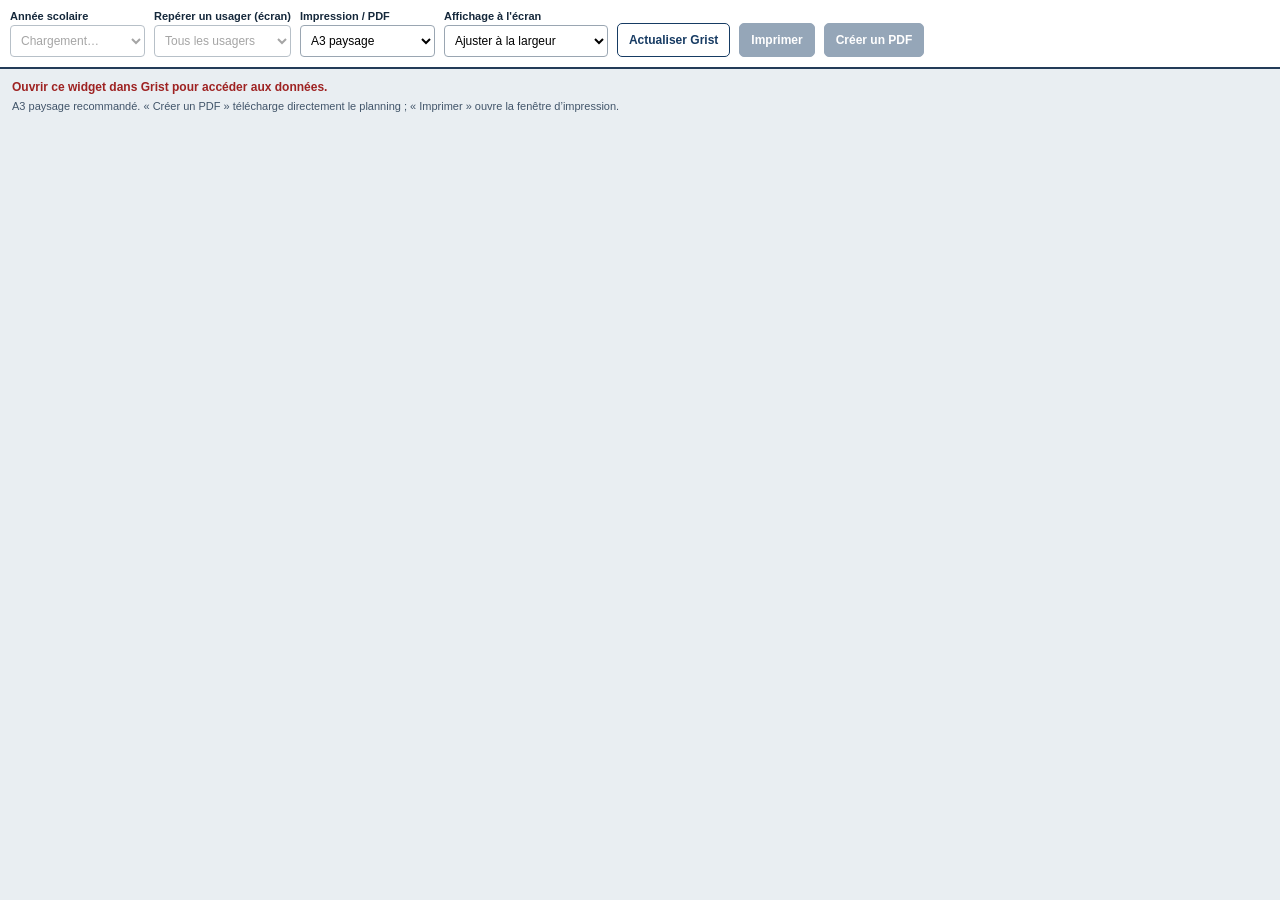
==== Bis Planning-général/index.html @ a84e124d "v1" ====
<!doctype html>
<html lang="fr">
<head>
  <meta charset="utf-8">
  <meta name="viewport" content="width=device-width, initial-scale=1">
  <title>Planning général — SAJ Anagallis (V9.6)</title>
  <meta name="widget-version" content="9.6">
  <link rel="stylesheet" href="style.css?v=9.6">
  <script defer src="https://docs.getgrist.com/grist-plugin-api.js"></script>
  <script defer src="script.js?v=9.6"></script>
</head>
<body>
  <main id="app">
    <header class="toolbar no-print">
      <div class="field"><label for="yearSelect">Année scolaire</label><select id="yearSelect" disabled><option>Chargement…</option></select></div>
      <div class="field"><label for="personSelect">Repérer un usager (écran)</label><select id="personSelect" disabled><option value="">Tous les usagers</option></select></div>
      <div class="field"><label for="paperSelect">Impression / PDF</label><select id="paperSelect"><option value="a3">A3 paysage</option><option value="a4">A4 paysage</option></select></div>
      <div class="field"><label for="viewSelect">Affichage à l'écran</label><select id="viewSelect"><option value="fit">Ajuster à la largeur</option><option value="actual">Taille réelle / faire défiler</option></select></div>
      <button id="refreshBtn" type="button" class="secondary">Actualiser Grist</button>
      <button id="clearSelectionBtn" type="button" class="secondary" hidden>Effacer la sélection</button>
      <button id="printBtn" type="button" disabled>Imprimer</button>
      <button id="pdfBtn" type="button" disabled>Créer un PDF</button>
    </header>

    <div class="messages no-print" aria-live="polite">
      <p id="status">Connexion à Grist…</p>
      <p id="selectionNote" hidden aria-live="polite"></p>
      <p id="paperNote">A3 recommandé. Le bouton « Créer un PDF » télécharge directement un fichier PDF ; « Imprimer » ouvre la fenêtre d’impression.</p>
      <details id="warningDetails" hidden><summary id="warningSummary">Avertissements</summary><ul id="warnings"></ul></details>
    </div>

    <div id="viewport" class="viewport">
      <section id="sheet" class="sheet" hidden aria-label="Planning général imprimable">
        <header class="sheet-title"><strong>Planning SAJ Anagallis</strong><span id="titleYear"></span></header>
        <div class="table-frame">
          <div id="tableHost"></div>
          <!-- Trait d'impression vectoriel indépendant du border-collapse :
               bord extérieur gauche de N° à la dernière ligne d'usagers. -->
          <svg class="left-border-ink" viewBox="0 0 10 100" preserveAspectRatio="none" aria-hidden="true" focusable="false" xmlns="http://www.w3.org/2000/svg">
            <line x1="2.5" y1="0" x2="2.5" y2="100" stroke="#000" stroke-width="3.2" vector-effect="non-scaling-stroke"/>
          </svg>
        </div>
        <footer class="sheet-footer">
          <div class="legend">
            <span>Temps libre : uniquement si inscrit</span>
            <span>◇ : groupe ouvert proposé</span>
            <span><i class="swatch rehab"></i> Kiné / Ortho (début du RDV)</span>
            <span><i class="swatch absent"></i> Absent (journée)</span>
          </div>
          <div class="date-meta"><span id="footerYear"></span><span id="printDate"></span></div>
        </footer>
      </section>
    </div>
  </main>
  <!-- Fiche des participants affichée seulement après clic, hors de la grille
       et de la zone imprimable. Son placement tient compte du zoom à l'écran. -->
  <aside id="participantsPopover" class="participants-popover no-print" role="dialog"
    aria-modal="false" aria-labelledby="participantsTitle" aria-describedby="participantsMeta"
    tabindex="-1" hidden>
    <div class="participants-popover-heading">
      <div class="participants-popover-icon" aria-hidden="true">●</div>
      <div class="participants-popover-titles">
        <strong id="participantsTitle"></strong>
        <span id="participantsMeta"></span>
      </div>
      <button id="participantsClose" type="button" class="participants-popover-close"
        aria-label="Fermer la liste des participants">×</button>
    </div>
    <p id="participantsCount" class="participants-popover-count"></p>
    <p id="participantsContext" class="participants-popover-context" hidden></p>
    <ol id="participantsList" class="participants-popover-list"></ol>
  </aside>
</body>
</html>
---- Bis Planning-général/style.css ----
:root {
  --ink:#111111; --navy:#10365f; --row-blue:#dff2ff; --row-white:#ffffff;
  --rehab:#7846b8;
  --absent:#ffb64f; --sheet-width:410mm; --row-mm:7mm;
  --screen-scale:1; --print-scale-a3:1; --print-scale-a4:.695; --print-width:410mm; --print-height:287mm;
}
*{box-sizing:border-box}
html,body{margin:0;padding:0;background:#e9eef2;font:13px Arial,Helvetica,sans-serif;color:#15283b}
[hidden]{display:none!important}
.toolbar{position:sticky;top:0;z-index:10;background:#fff;border-bottom:2px solid #233b58;padding:10px;display:flex;gap:9px;align-items:end;flex-wrap:wrap}
.field{display:flex;flex-direction:column;gap:3px}
.field label{font-size:11px;font-weight:700}
.field select{border:1px solid #9aa6b2;background:white;border-radius:4px;padding:7px 6px;min-width:135px;max-width:230px;font-size:12px}
button{font:700 12px Arial;padding:9px 11px;border-radius:5px;border:1px solid #163b63;background:#173b63;color:white;cursor:pointer}
button.secondary{color:#173b63;background:white}button:disabled{opacity:.45;cursor:not-allowed}
.messages{padding:7px 12px 2px;font-size:12px}.messages p{margin:4px 0 6px}.messages .error{color:#9e2222;font-weight:bold}
#paperNote{color:#42556a;font-size:11px}
#warningDetails{background:#fff6dd;border:1px solid #b18d38;border-radius:4px;padding:6px 9px;margin-bottom:8px;max-width:1000px}
#warningDetails summary{cursor:pointer;font-weight:700}
#warnings{padding-left:20px;margin:7px 0;max-height:180px;overflow:auto}
#warnings li{margin:3px 0}
.viewport{width:100%;overflow:auto;padding:7px 9px 15px}
.sheet{width:410mm;background:#fff;color:#090909;margin:0;box-shadow:0 3px 12px #0002;zoom:var(--screen-scale);overflow:visible}
.sheet-title{background:var(--navy);color:white;height:12mm;display:flex;align-items:center;justify-content:center;gap:6mm;font-size:16pt;letter-spacing:.1px}
.sheet-title span{font-weight:700}
/* V9.3 : le trait à gauche de N° est tracé sous forme vectorielle et
   SANS fond CSS. Il reste ainsi visible à l'impression même lorsque le
   navigateur fusionne les bordures de table ou omet les arrière-plans. */
.table-frame{position:relative;width:410mm;overflow:visible}
#tableHost{position:relative;width:410mm}
.left-border-ink{position:absolute;z-index:7;pointer-events:none;top:0;left:0;width:10px;height:100%;overflow:visible}
/* La bordure droite déjà validée est conservée. */
#tableHost::after{content:"";position:absolute;top:0;bottom:0;right:0;width:2.4px;background:#000;z-index:3;pointer-events:none}
.planning{border-collapse:collapse;border-spacing:0;table-layout:fixed;width:410mm;border:2.4px solid #000}
.planning th,.planning td{border:.6px solid #000;padding:0;overflow:hidden;vertical-align:middle}
.planning thead th{text-align:center}
.planning .day-label{height:8mm;color:white;font-size:12pt;font-weight:700}
.planning .half-label{height:7mm;background:#eef2f5;font-size:8.5pt}
.planning .type-label{height:7mm;background:#eaf2fa;font-size:7pt;font-weight:700}
.planning .type-label.rehab-header{background:var(--rehab);color:white}
.planning th.name-col,.planning th.num-col{background:#dceaf7;color:#172c44;font-weight:700;font-size:10pt}
/* V9.2 — La séparation sous les TROIS niveaux d'en-tête est un seul
   trait noir fort : de N° jusqu'au Kiné/Ortho du vendredi après-midi.
   Le trait appartient à la grille (pas de décalage, pas de ligne ajoutée). */
/* La bordure sous les en-têtes et au-dessus du premier usager doit être
   continue, y compris lorsque certaines cellules couvrent 4 colonnes. */
.planning thead tr:last-child > th,
.planning thead th[rowspan="3"]{
  border-bottom:2.4px solid #000!important;
}
.planning tbody tr:first-child > td{
  border-top:2.4px solid #000!important;
  box-shadow:inset 0 1.15px 0 #000;
}
/* Séparation verticale N° / Usagers, en-tête ET lignes d'usagers. */
.planning thead th.name-col,
.planning tbody td.user{
  border-left:2.4px solid #000!important;
  box-shadow:inset 1.15px 0 0 #000;
}
/* L'intersection des deux gros traits doit rester noire, sans trou. */
.planning tbody tr:first-child > td.user{
  box-shadow:inset 1.15px 0 0 #000,inset 0 1.15px 0 #000;
}
/* Ne pas affaiblir la séparation de jour à sa jonction avec le trait. */
.planning tbody tr:first-child > td.day-start{
  box-shadow:inset 1.35px 0 0 #000,inset 0 1.15px 0 #000;
}
.planning tbody tr{height:var(--row-mm);min-height:var(--row-mm);max-height:var(--row-mm);break-inside:avoid;page-break-inside:avoid}
.planning tbody td{height:var(--row-mm);max-height:var(--row-mm);font-size:7.5pt}
.planning tbody tr:nth-child(even) td:not(.rehab):not(.absent){background:var(--row-blue)}
.planning tbody tr:nth-child(odd) td:not(.rehab):not(.absent){background:var(--row-white)}
.planning tbody td.number{font-weight:700;text-align:center;font-size:8pt}
.planning tbody td.user{padding:0 1mm;font-size:8pt;font-weight:700;text-align:left;white-space:normal;overflow-wrap:anywhere;line-height:1.05}
.planning .user-label{display:block;width:100%;line-height:1.05;overflow-wrap:anywhere}
.planning tbody tr:nth-child(3n) td{border-bottom:1.5px solid #000!important}
/* Même séparateur renforcé sur Lundi, Mardi, Mercredi, Jeudi et Vendredi,
   à tous les niveaux : bandeau du jour, demi-journée, activités et absences.
   L'ombre interne rend la ligne stable à l'impression PDF sans toucher aux tailles. */
.planning .day-start{border-left:2.4px solid #000!important;box-shadow:inset 1.35px 0 0 #000}
.planning .half-start{border-left:1.1px solid #000!important}
.planning .activities{padding:.2mm .4mm;vertical-align:middle;text-align:left}
.events{display:flex;flex-direction:column;gap:0;justify-content:center;min-width:0;height:calc(var(--row-mm) - .5mm);max-height:calc(var(--row-mm) - .5mm);overflow:hidden}
.activity-item{display:block;min-width:0;padding:.07mm .25mm;line-height:1.0;background:transparent;border:0;overflow-wrap:anywhere}
.activity-name{display:block;font-weight:700;font-size:6.65pt;line-height:1.0}
.activity-staff{display:block;font-size:5.25pt;margin-top:0;line-height:1.0}
.open-tag{font-size:1em;font-weight:900;color:#344f70;white-space:nowrap}
.planning .rehab{background:#e9def6;text-align:center;font-weight:700;font-size:7pt;white-space:normal;line-height:1.06;overflow:hidden}
.rehab-entry{display:block;white-space:nowrap;font-size:7pt}
.planning .absent{background:var(--absent)!important;text-align:center;font-size:9pt;font-weight:700}
@media screen {
/* V9.6 — Sélection visible à l'écran UNIQUEMENT, sans border/padding/hauteur.
   Liserés épais tracés par ombres intérieures ; ne touchent pas aux dimensions. */
#selectionNote{margin:2px 0 5px;padding:5px 9px;max-width:100%;background:#fff4ca;border-left:4px solid #d18b00;font-weight:700;color:#553b0a}
.planning tbody td.user,.planning tbody td.number{cursor:pointer}
.planning .activity-item{cursor:pointer}
.planning .activity-item:focus-visible,.planning td.user:focus-visible{outline:2px solid #1b66cc;outline-offset:-2px}
.planning tbody tr.selected-person td:not(.absent):not(.rehab),
.planning tbody tr.selected-activity td:not(.absent):not(.rehab){background:#ffe49a!important}
/* Les cases Kiné/Ortho et Absent gardent leurs couleurs respectives. */
.planning tbody tr.selected-person td,
.planning tbody tr.selected-activity td{
  box-shadow:inset 0 2px 0 #a97500,inset 0 -2px 0 #a97500!important;
}
/* Renfort visible au début et à la fin de chaque ligne sélectionnée. */
.planning tbody tr.selected-person td:first-child,
.planning tbody tr.selected-activity td:first-child{
  box-shadow:inset 2px 0 0 #a97500,inset 0 2px 0 #a97500,inset 0 -2px 0 #a97500!important;
}
.planning tbody tr.selected-person td:last-child,
.planning tbody tr.selected-activity td:last-child{
  box-shadow:inset -2px 0 0 #a97500,inset 0 2px 0 #a97500,inset 0 -2px 0 #a97500!important;
}
/* Seule la case de l'activité cliquée est repérée plus fortement. */
.planning .activity-item.matching-activity .activity-name{
  background:#f7b92c;color:#111;border-radius:2px;
  box-decoration-break:clone;-webkit-box-decoration-break:clone;
}
}
.sheet-footer{display:flex;align-items:center;justify-content:space-between;gap:3mm;padding:2mm 3mm 1mm;min-height:10mm;font-size:7.5pt}
.legend{display:flex;flex-wrap:wrap;gap:1.5mm 3.5mm;align-items:center}
.legend>span{display:inline-flex;align-items:center;gap:1mm;white-space:nowrap}
.swatch{display:inline-block;width:4mm;height:3mm;border:.5px solid black}
.swatch.rehab{background:var(--rehab)}.swatch.absent{background:var(--absent)}
.date-meta{white-space:nowrap;display:flex;gap:2mm;flex-direction:column;text-align:right}
@page{size:A3 landscape;margin:5mm}
@media print{
  html,body{margin:0!important;padding:0!important;width:var(--print-width)!important;height:var(--print-height)!important;background:white!important;overflow:hidden!important;-webkit-print-color-adjust:exact!important;print-color-adjust:exact!important}
  .no-print{display:none!important}
  .viewport{margin:0!important;padding:0!important;width:auto!important;overflow:visible!important}
  .sheet{margin:0!important;position:absolute!important;top:0!important;left:0!important;box-shadow:none!important;width:410mm!important;zoom:var(--print-scale-a3)!important;overflow:visible!important}
  body.paper-a4 .sheet{zoom:var(--print-scale-a4)!important}
  *{-webkit-print-color-adjust:exact!important;print-color-adjust:exact!important}
}

/* V9.6 — Petite fiche flottante AU CLIC, ancrée à l'activité.
   Aucune marge/police/bordure n'est ajoutée à la grille du planning. */
@media screen {
  .participants-popover[hidden]{display:none!important}
  .participants-popover{
    position:fixed;z-index:1000;box-sizing:border-box;width:min(325px,calc(100vw - 20px));
    max-height:calc(100vh - 20px);overflow:hidden;display:flex;flex-direction:column;
    border:1px solid #c2d0e0;border-radius:12px;background:#fff;color:#1b2e47;
    box-shadow:0 9px 28px rgba(20,40,70,.26);padding:12px;
    font:13px/1.35 Arial,Helvetica,sans-serif;
  }
  .participants-popover-heading{display:flex;gap:9px;align-items:flex-start;flex:0 0 auto}
  .participants-popover-icon{width:31px;height:31px;flex:0 0 31px;border-radius:9px;
    background:#fff0bf;color:#916015;display:flex;align-items:center;justify-content:center;
    font-size:20px;line-height:1}
  .participants-popover-titles{flex:1;min-width:0;display:flex;flex-direction:column;gap:2px}
  .participants-popover-titles strong{font-size:16px;line-height:1.2;overflow-wrap:anywhere}
  #participantsMeta{font-size:11px;color:#52647c}
  .participants-popover-close{flex:0 0 29px;width:29px;height:29px;border:0;
    background:#f3f6fa;color:#233b57;padding:0;border-radius:7px;
    font-size:21px;font-weight:400;line-height:27px;cursor:pointer}
  .participants-popover-close:hover{background:#e2eaf4}
  .participants-popover-count{margin:10px 0 7px;padding:0 0 6px;border-bottom:1px solid #e4eaf1;
    font-size:12px;font-weight:bold;color:#294264;flex:0 0 auto}
  .participants-popover-context{margin:0 0 6px;background:#fff4d6;border-left:3px solid #d3a243;
    padding:6px 8px;font-size:11px;flex:0 0 auto}
  .participants-popover-list{list-style:decimal inside;margin:0;padding:0;overflow-y:auto;min-height:0;
    overscroll-behavior:contain;flex:0 1 auto}
  .participants-popover-list li{margin:0 0 5px;padding:7px 9px;background:#f2f6fc;
    border-radius:7px;font-size:12px;font-weight:700;overflow-wrap:anywhere}
  .participants-popover-list li.is-origin{background:#fff0bd;border-left:3px solid #d6a129}
  .participants-popover-empty{padding:7px 3px;color:#52647c;font-size:12px}
}
@media print{#participantsPopover{display:none!important}}
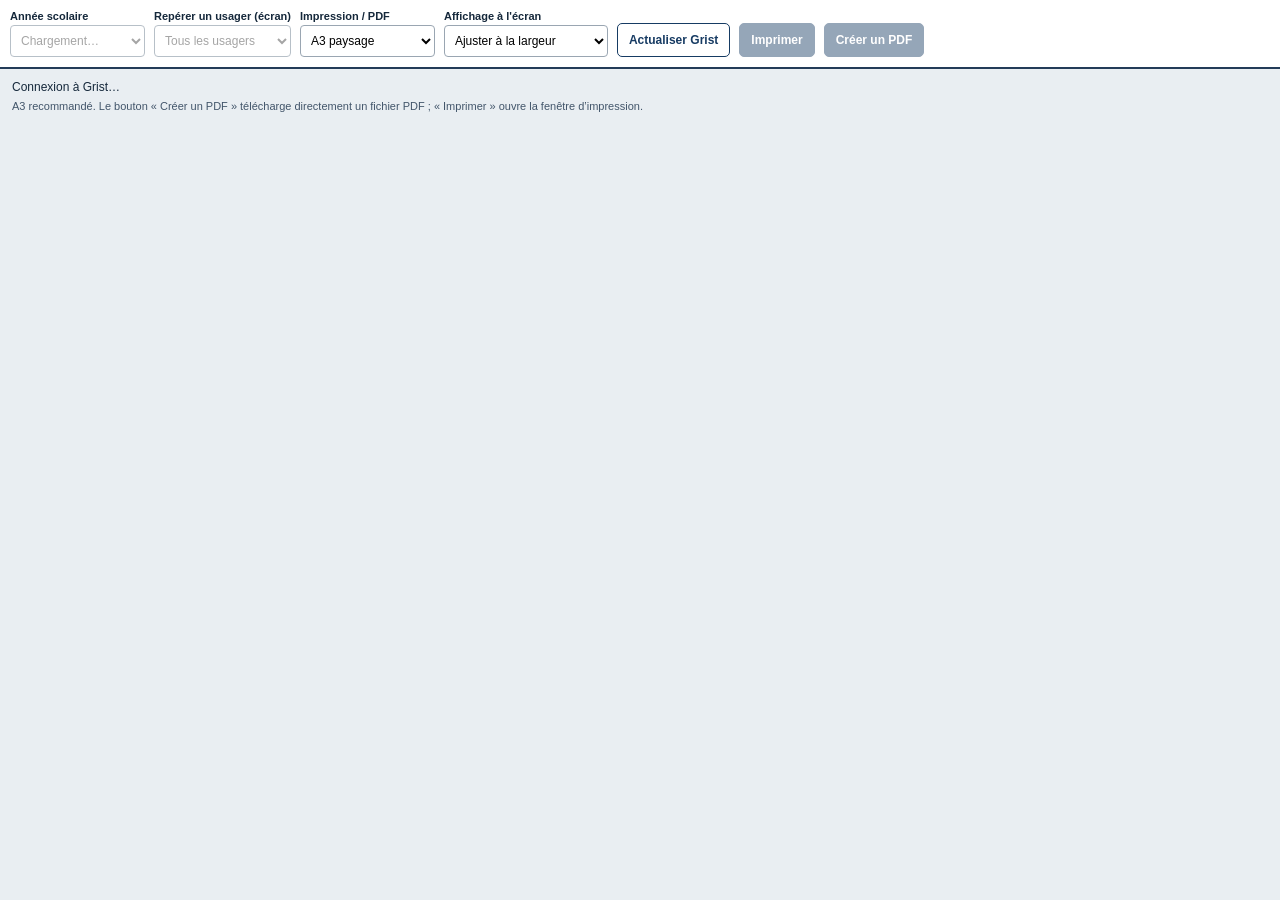
==== commit f0f225a5: "Planning_général_V962_actualise" ====
--- a/Bis Planning-général/index.html
+++ b/Bis Planning-général/index.html
@@ -3,11 +3,11 @@
 <head>
   <meta charset="utf-8">
   <meta name="viewport" content="width=device-width, initial-scale=1">
-  <title>Planning général — SAJ Anagallis (V9.6)</title>
-  <meta name="widget-version" content="9.6">
-  <link rel="stylesheet" href="style.css?v=9.6">
+  <title>Planning général — SAJ Anagallis (V9.6.2)</title>
+  <meta name="widget-version" content="9.6.2">
+  <link rel="stylesheet" href="style.css?v=9.6.2-pastilles-uniques-20261015">
   <script defer src="https://docs.getgrist.com/grist-plugin-api.js"></script>
-  <script defer src="script.js?v=9.6"></script>
+  <script defer src="script.js?v=9.6.2-pastilles-uniques-20261015"></script>
 </head>
 <body>
   <main id="app">
@@ -43,8 +43,8 @@
         <footer class="sheet-footer">
           <div class="legend">
             <span>Temps libre : uniquement si inscrit</span>
-            <span>◇ : groupe ouvert proposé</span>
-            <span><i class="swatch rehab"></i> Kiné / Ortho (début du RDV)</span>
+            <span>🚪 : groupe ouvert proposé</span>
+            <span>🟢 : Dispo</span><span>🟠 : 1er référent principal</span><span>🔴 : 2e référent principal</span><span>Kiné / Ortho (début du RDV)</span>
             <span><i class="swatch absent"></i> Absent (journée)</span>
           </div>
           <div class="date-meta"><span id="footerYear"></span><span id="printDate"></span></div>
@@ -58,7 +58,7 @@
     aria-modal="false" aria-labelledby="participantsTitle" aria-describedby="participantsMeta"
     tabindex="-1" hidden>
     <div class="participants-popover-heading">
-      <div class="participants-popover-icon" aria-hidden="true">●</div>
+      <div id="participantsPicto" class="participants-popover-icon" role="img" aria-label="Visuel de l’activité"><span class="participants-image-fallback" aria-hidden="true">▦</span></div>
       <div class="participants-popover-titles">
         <strong id="participantsTitle"></strong>
         <span id="participantsMeta"></span>
@@ -66,7 +66,10 @@
       <button id="participantsClose" type="button" class="participants-popover-close"
         aria-label="Fermer la liste des participants">×</button>
     </div>
+    <p id="participantsHours" class="participants-popover-hours" hidden></p>
+    <p id="participantsStaff" class="participants-popover-staff" hidden></p>
     <p id="participantsCount" class="participants-popover-count"></p>
+    <p id="participantsImagesNote" class="participants-images-note" hidden></p>
     <p id="participantsContext" class="participants-popover-context" hidden></p>
     <ol id="participantsList" class="participants-popover-list"></ol>
   </aside>
--- a/Bis Planning-général/style.css
+++ b/Bis Planning-général/style.css
@@ -37,7 +37,7 @@
 .planning .day-label{height:8mm;color:white;font-size:12pt;font-weight:700}
 .planning .half-label{height:7mm;background:#eef2f5;font-size:8.5pt}
 .planning .type-label{height:7mm;background:#eaf2fa;font-size:7pt;font-weight:700}
-.planning .type-label.rehab-header{background:var(--rehab);color:white}
+.planning .type-label.rehab-header{background:#eaf2fa;color:#111}
 .planning th.name-col,.planning th.num-col{background:#dceaf7;color:#172c44;font-weight:700;font-size:10pt}
 /* V9.2 — La séparation sous les TROIS niveaux d'en-tête est un seul
    trait noir fort : de N° jusqu'au Kiné/Ortho du vendredi après-midi.
@@ -68,8 +68,8 @@
 }
 .planning tbody tr{height:var(--row-mm);min-height:var(--row-mm);max-height:var(--row-mm);break-inside:avoid;page-break-inside:avoid}
 .planning tbody td{height:var(--row-mm);max-height:var(--row-mm);font-size:7.5pt}
-.planning tbody tr:nth-child(even) td:not(.rehab):not(.absent){background:var(--row-blue)}
-.planning tbody tr:nth-child(odd) td:not(.rehab):not(.absent){background:var(--row-white)}
+.planning tbody tr:nth-child(even) td:not(.absent){background:var(--row-blue)}
+.planning tbody tr:nth-child(odd) td:not(.absent){background:var(--row-white)}
 .planning tbody td.number{font-weight:700;text-align:center;font-size:8pt}
 .planning tbody td.user{padding:0 1mm;font-size:8pt;font-weight:700;text-align:left;white-space:normal;overflow-wrap:anywhere;line-height:1.05}
 .planning .user-label{display:block;width:100%;line-height:1.05;overflow-wrap:anywhere}
@@ -85,7 +85,7 @@
 .activity-name{display:block;font-weight:700;font-size:6.65pt;line-height:1.0}
 .activity-staff{display:block;font-size:5.25pt;margin-top:0;line-height:1.0}
 .open-tag{font-size:1em;font-weight:900;color:#344f70;white-space:nowrap}
-.planning .rehab{background:#e9def6;text-align:center;font-weight:700;font-size:7pt;white-space:normal;line-height:1.06;overflow:hidden}
+.planning .rehab{background:transparent;text-align:center;font-weight:700;font-size:7pt;white-space:normal;line-height:1.06;overflow:hidden}
 .rehab-entry{display:block;white-space:nowrap;font-size:7pt}
 .planning .absent{background:var(--absent)!important;text-align:center;font-size:9pt;font-weight:700}
 @media screen {
@@ -167,3 +167,49 @@
   .participants-popover-empty{padding:7px 3px;color:#52647c;font-size:12px}
 }
 @media print{#participantsPopover{display:none!important}}
+
+/* V9.6.1 : INTERACTIONS A L'ECRAN UNIQUEMENT.
+   Aucune modification des règles @media print ni des dimensions de cellules. */
+@media screen {
+  .planning tbody td.user.participant-user,
+  .planning tbody td.activities.participant-activity {
+    background:#ffe39a!important;
+    box-shadow:inset 0 0 0 2px #be8000!important;
+  }
+  .planning .activity-item.matching-activity .activity-name {
+    background:#f2b936;
+    color:#111;
+  }
+  .participants-popover-icon img,
+  .participant-portrait img {width:100%;height:100%;display:block;object-fit:cover;border-radius:inherit}
+  .participants-popover-icon{overflow:hidden}
+  .participants-popover-hours{font-weight:700;font-size:12px;margin:9px 0 2px;color:#284767}
+  .participants-popover-staff{font-size:12px;margin:2px 0 5px;color:#345470}
+  .participants-images-note{font-size:11px;margin:3px 0;color:#8b4e26}
+  .participants-popover-list{list-style:none}
+  .participants-popover-list li:not(.participants-popover-empty){
+    display:flex;align-items:center;gap:10px;padding:5px 7px;
+  }
+  .participant-portrait{
+    display:flex;flex:0 0 43px;width:43px;height:43px;border-radius:7px;
+    align-items:center;justify-content:center;background:#dce7f5;color:#284767;
+    overflow:hidden;font-size:14px;font-weight:700;
+  }
+  .participant-fullname{min-width:0;overflow-wrap:anywhere}
+}
+
+/* Seuls les nouveaux repères sont ajoutés. Les couleurs alternées restent intactes. */
+.planning .half-label{height:7mm;font-size:8pt;line-height:1.05}
+.half-title{height:2.7mm;font-size:8pt;line-height:1;display:flex;align-items:center;justify-content:center;font-weight:bold;border-bottom:.18mm solid #5d6873;box-sizing:border-box}
+.mission-dispo,.mission-ref{height:2.1mm;line-height:2.1mm;font-size:5.3pt;text-align:left;padding:0 .5mm;white-space:nowrap;overflow:hidden}
+.mission-dispo,.mission-ref{border:0;background:transparent}
+.marker-dot{display:inline;font-size:7pt;white-space:nowrap;vertical-align:baseline}
+.open-tag{white-space:nowrap}
+
+/* Lisibilité Temps libre sans modifier les dimensions des cellules. */
+.activity-name.free-activity-name{font-size:8pt}
+
+/* Les pastilles concernent le créneau entier, jamais chaque activité. */
+.events{position:relative}
+.cell-markers{position:absolute;right:.3mm;bottom:.12mm;font-size:7pt;line-height:1;white-space:nowrap;background:transparent}
+.ref-pro{white-space:nowrap}
